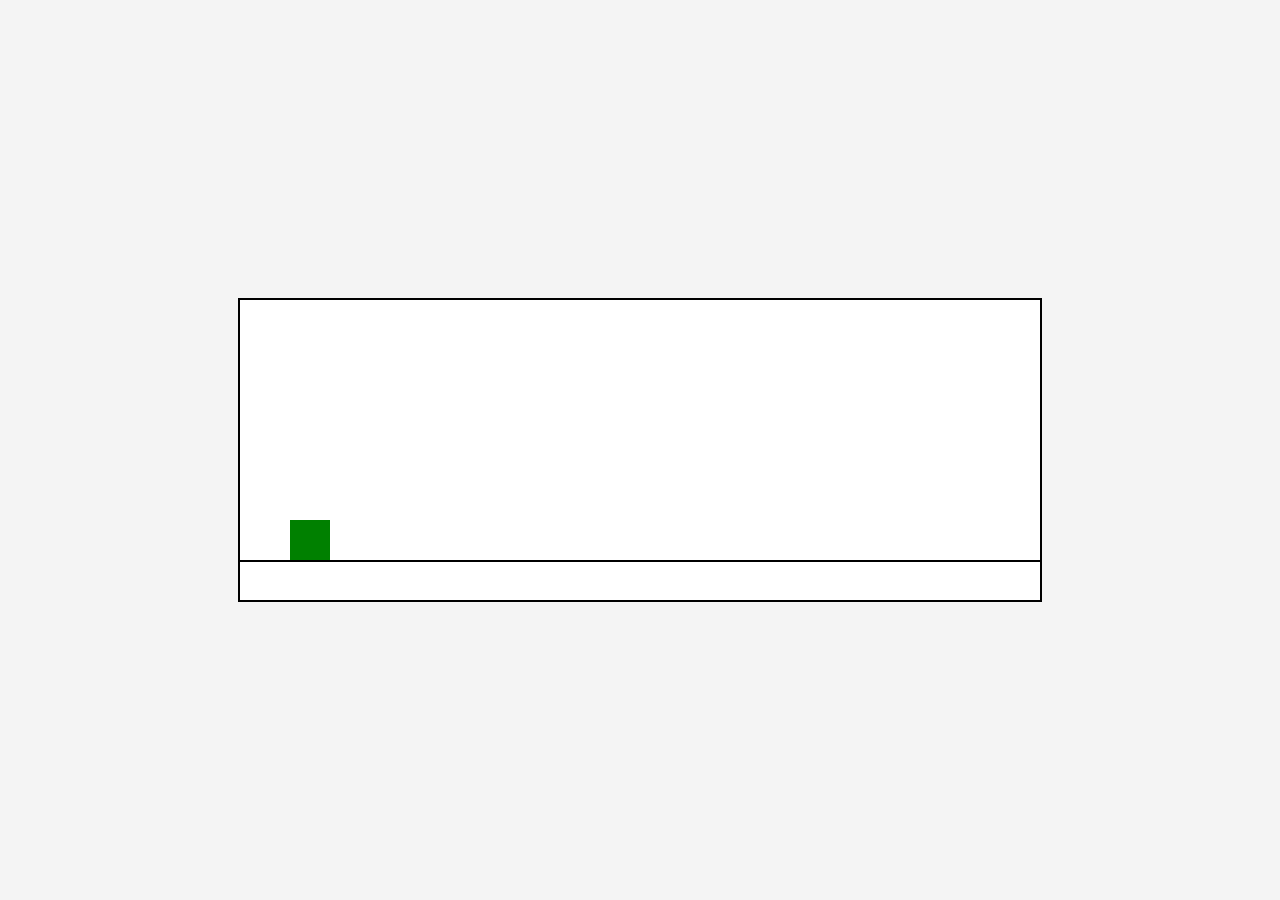
==== index.html @ 0ec0700e "core toegeveogd" ====
<!DOCTYPE html>
<html lang="en">
<head>
  <meta charset="UTF-8">
  <meta name="viewport" content="width=device-width, initial-scale=1.0">
  <title>T-Rex Runner</title>
  <link rel="stylesheet" href="style.css">
</head>
<body>
  <canvas id="gameCanvas" width="800" height="300"></canvas>

  <script src="js/core.js"></script>
  <script src="js/obstacles.js"></script>
  <script src="js/ui.js"></script>
</body>
</html>
---- style.css ----
body {
  margin: 0;
  display: flex;
  justify-content: center;
  align-items: center;
  height: 100vh;
  background: #f4f4f4;
}

canvas {
  border: 2px solid black;
  background: white;
}
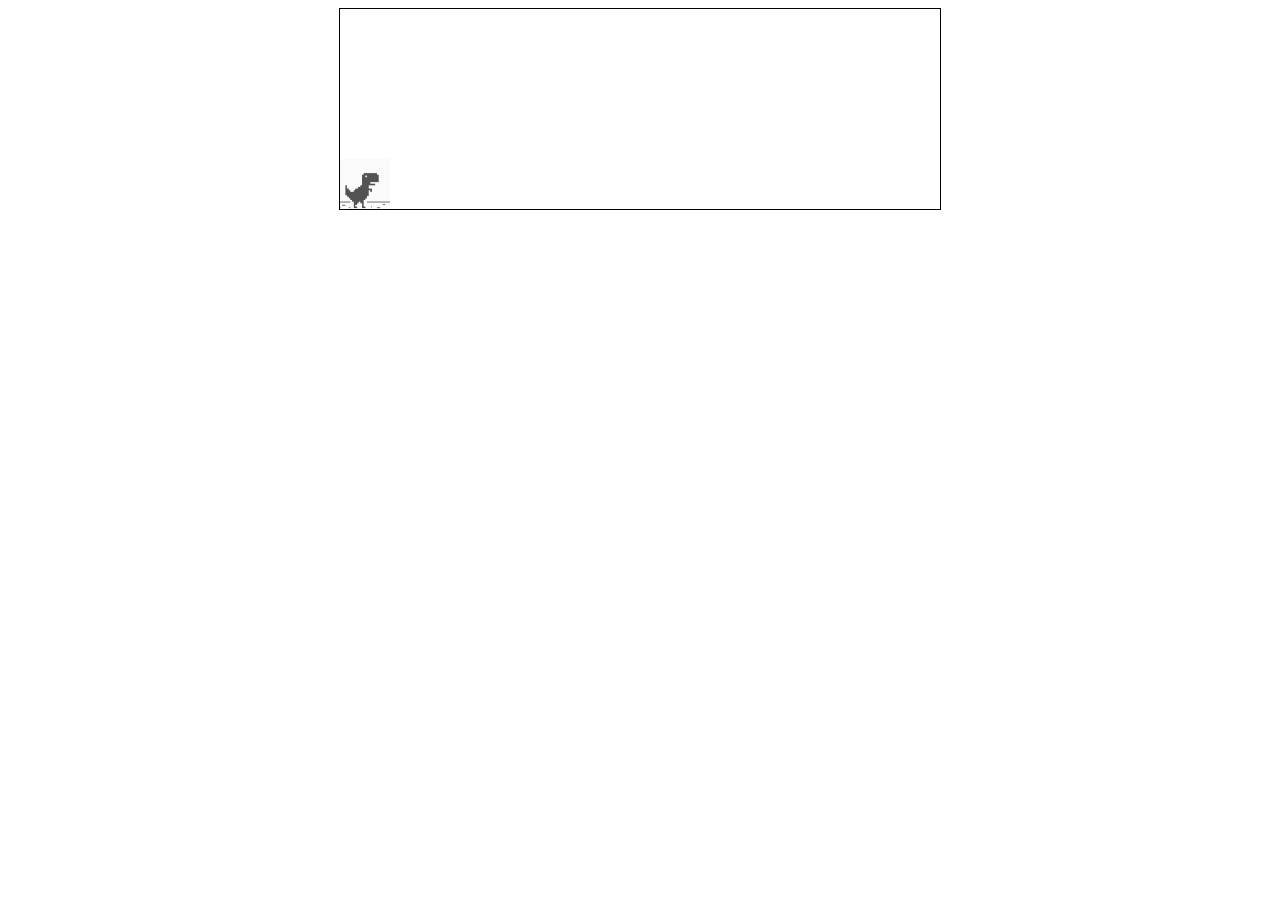
==== commit 59744284: "mohammed" ====
--- a/index.html
+++ b/index.html
@@ -5,8 +5,13 @@
   <meta name="viewport" content="width=device-width, initial-scale=1.0">
   <title>T-Rex Runner</title>
   <link rel="stylesheet" href="style.css">
+  
 </head>
 <body>
+  <div class="game">
+    <div id="dino"></div>
+    <div id="plant"></div>
+  </div>
   <canvas id="gameCanvas" width="800" height="300"></canvas>
 
   <script src="js/core.js"></script>
--- a/style.css
+++ b/style.css
@@ -1,13 +1,41 @@
-body {
-  margin: 0;
-  display: flex;
-  justify-content: center;
-  align-items: center;
-  height: 100vh;
-  background: #f4f4f4;
+.game{
+width: 600px;
+height: 200px;
+border: 1px solid black;
+margin: auto;
 }
-
-canvas {
-  border: 2px solid black;
-  background: white;
+#dino{
+  width: 50px;
+  height: 50px;
+ background-image: url(afbeelding/dino.jpg);
+ background-size: 50px 50px;
+  position: relative;
+  top: 150px;
+  animation: jump 0.3s linear;
+}
+.jumo{
+   animation: jump 0.3s linear;
+}
+@keyframes jump {
+  0% {
+    top: 150px;
+  }
+  30% {
+    top: 130px;
+  }
+  50% {
+    top: 80px;
+  }
+  80% {
+    top: 130px;
+  }
+  100% {
+    top: 150px;
+  }
+}
+#plant{
+  width: 20px;
+  height: 20px;
+  position: relative;
+  top: 110px;
 }
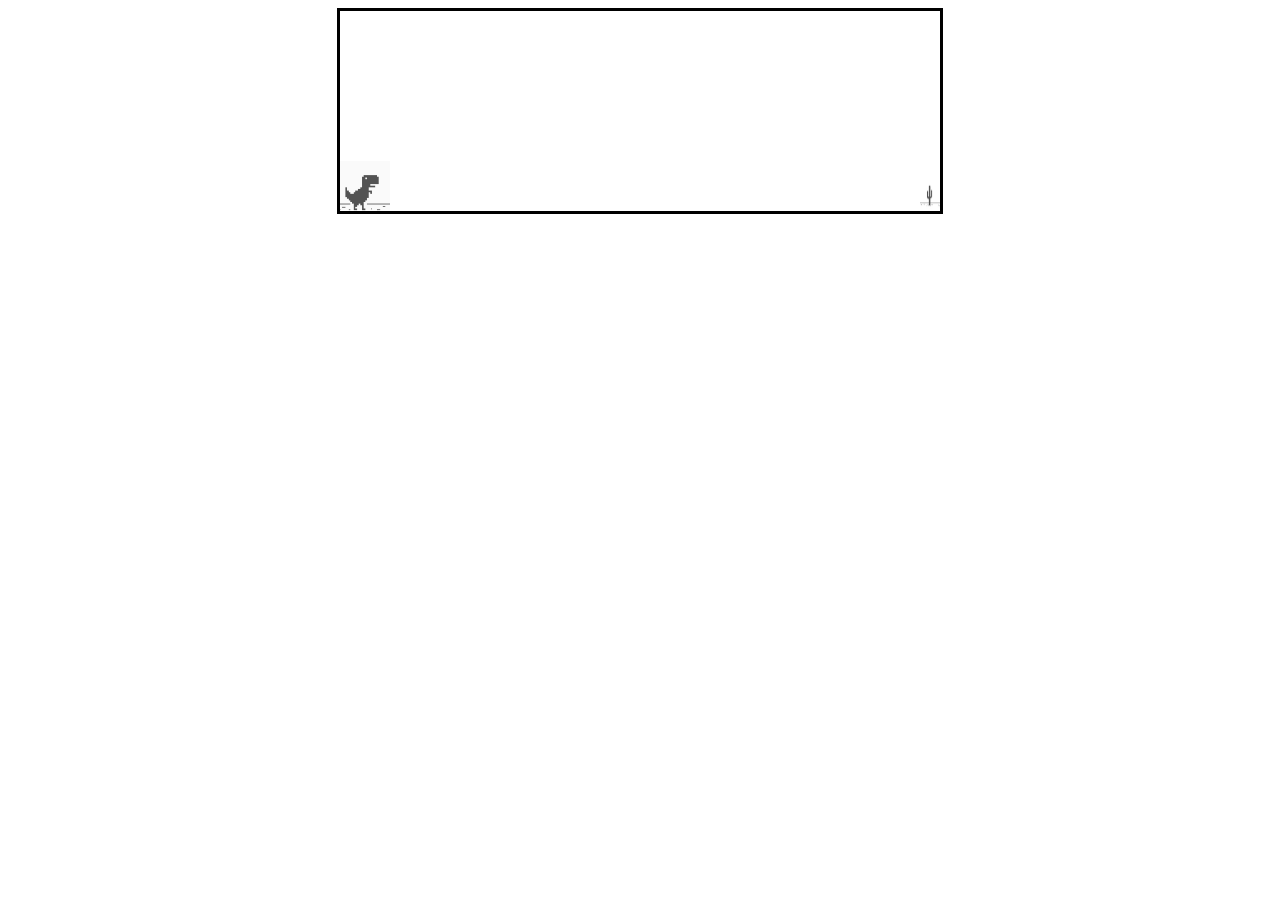
==== commit e467a250: "milan" ====
--- a/index.html
+++ b/index.html
@@ -1,21 +1,20 @@
 <!DOCTYPE html>
 <html lang="en">
-<head>
-  <meta charset="UTF-8">
-  <meta name="viewport" content="width=device-width, initial-scale=1.0">
-  <title>T-Rex Runner</title>
-  <link rel="stylesheet" href="style.css">
-  
-</head>
-<body>
-  <div class="game">
-    <div id="dino"></div>
-    <div id="plant"></div>
-  </div>
-  <canvas id="gameCanvas" width="800" height="300"></canvas>
+  <head>
+    
+    <link rel="stylesheet" href="style.css">
+    <meta charset="UTF-8" />
+    <meta name="viewport" content="width=device-width, initial-scale=1.0" />
+    <title>Document</title>
+  </head>
+  <body>
+    <div class="game">
+      <div id="dino"></div>
+      <div id="plant"></div>
+      <div id="gameOver">Je hebt verloren!!!!!</div>
+    </div>
+    <script src="obstakels.js"></script>
+  </body>
 
-  <script src="js/core.js"></script>
-  <script src="js/obstacles.js"></script>
-  <script src="js/ui.js"></script>
-</body>
-</html>+</html>
+
--- a/style.css
+++ b/style.css
@@ -1,41 +1,90 @@
-.game{
-width: 600px;
-height: 200px;
-border: 1px solid black;
-margin: auto;
+.game {
+  width: 600px;
+  height: 200px;
+  border: 3px solid black;
+  margin: auto;
 }
-#dino{
+body {
+  background-image: url("nee.jpg");
+  background-size: cover;
+  background-repeat: no-repeat;
+
+}
+
+
+
+
+
+
+
+
+#dino {
   width: 50px;
   height: 50px;
- background-image: url(afbeelding/dino.jpg);
- background-size: 50px 50px;
+  background-image: url(afbeelding/dino.jpg);
+  background-size: 50px 50px; 
   position: relative;
   top: 150px;
+}
+
+.jump {
   animation: jump 0.3s linear;
 }
-.jumo{
-   animation: jump 0.3s linear;
-}
+
 @keyframes jump {
   0% {
     top: 150px;
   }
+
   30% {
     top: 130px;
   }
+
   50% {
     top: 80px;
   }
+
   80% {
     top: 130px;
   }
+
   100% {
     top: 150px;
   }
 }
-#plant{
+
+#plant {
   width: 20px;
-  height: 20px;
+  height: 40px;
   position: relative;
   top: 110px;
-}+  left: 580px;
+
+  background-image: url("afbeelding/plant.jpg");
+  background-size: 20px 40px;
+
+  animation: block 1s infinite linear;
+}
+
+
+@keyframes block {
+  0% {
+    left: 580px;
+  }
+
+  100% {
+    left: -20px;
+  }
+}
+
+#gameOver {
+  position: absolute;
+  top: 50%;
+  left: 50%;
+  transform: translate(-50%, -50%);
+  font-size: 30px;
+  color: red;
+  display: none;
+  font-weight: bolder;
+  
+}
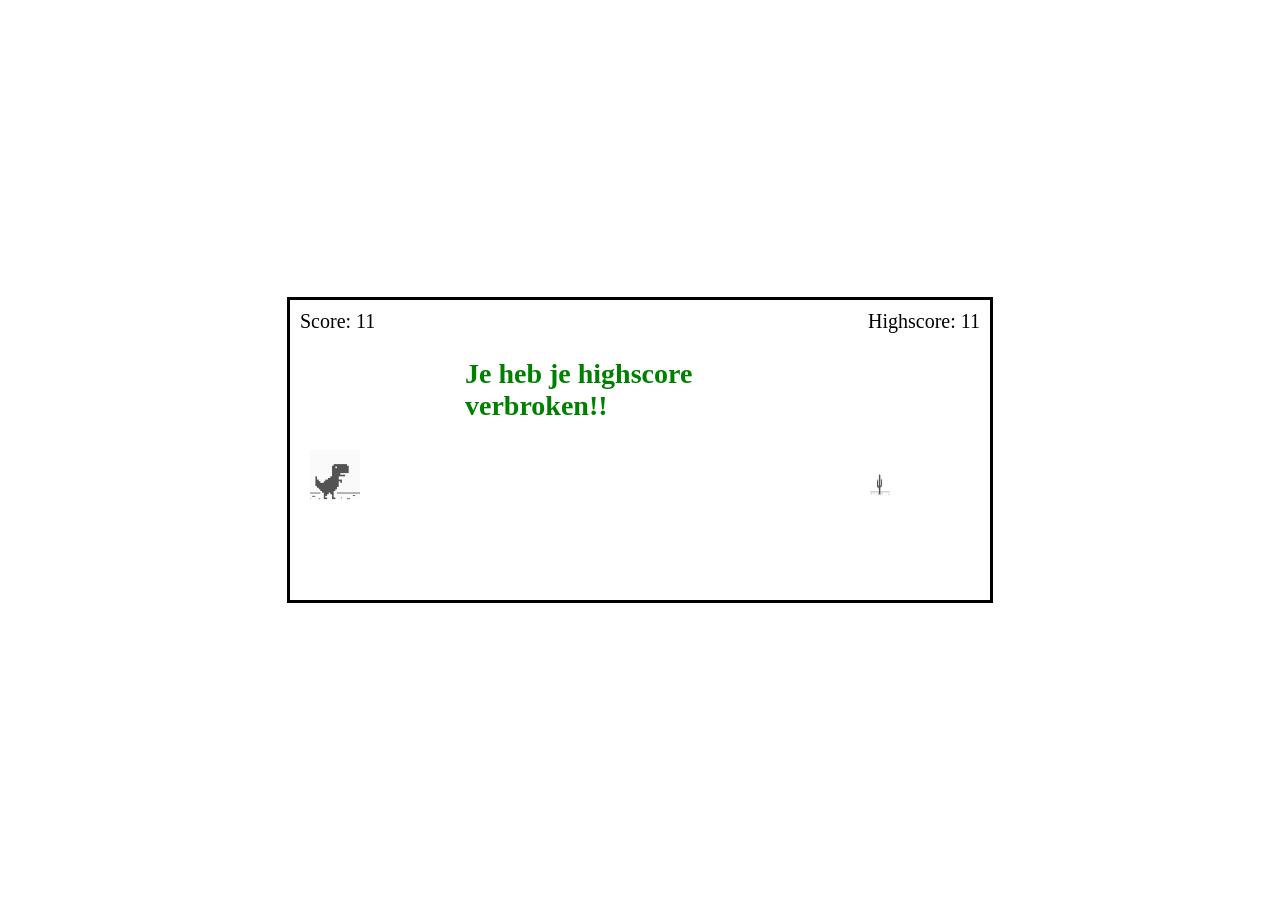
==== commit 7fce1166: "score/highscore/newrecord" ====
--- a/index.html
+++ b/index.html
@@ -11,7 +11,10 @@
     <div class="game">
       <div id="dino"></div>
       <div id="plant"></div>
+      <div id="score">Score: 0</div>
+      <div id="highscore">Highscore: 0</div>
       <div id="gameOver">Je hebt verloren!!!!!</div>
+      <div id="newRecord">Je heb je highscore verbroken!!</div>
     </div>
     <script src="obstakels.js"></script>
   </body>
--- a/style.css
+++ b/style.css
@@ -1,29 +1,46 @@
-.game {
-  width: 600px;
-  height: 200px;
-  border: 3px solid black;
-  margin: auto;
-}
 body {
+  margin: 0;
+  height: 100vh;
+  display: flex;
+  justify-content: center;
+  align-items: center;
   background-image: url("nee.jpg");
   background-size: cover;
   background-repeat: no-repeat;
-
 }
 
+.game {
+  width: 700px;
+  height: 300px;
+  border: 3px solid black;
+  position: relative;
+  overflow: hidden;
+  background-color: white;
+}
 
+#score {
+  position: absolute;
+  top: 10px;
+  left: 10px;
+  font-size: 20px;
+}
 
-
-
-
+#highscore {
+  position: absolute;
+  top: 10px;
+  right: 10px;
+  font-size: 20px;
+}
 
 
 #dino {
   width: 50px;
   height: 50px;
-  background-image: url(afbeelding/dino.jpg);
-  background-size: 50px 50px; 
-  position: relative;
+  background-image: url("afbeelding/dino.jpg");
+  background-size: 50px 50px;
+  background-repeat: no-repeat;
+  position: absolute;
+  left: 20px;
   top: 150px;
 }
 
@@ -56,16 +73,14 @@
 #plant {
   width: 20px;
   height: 40px;
-  position: relative;
-  top: 110px;
-  left: 580px;
-
   background-image: url("afbeelding/plant.jpg");
   background-size: 20px 40px;
-
+  background-repeat: no-repeat;
+  position: absolute;
+  top: 160px;
+  left: 580px;
   animation: block 1s infinite linear;
 }
-
 
 @keyframes block {
   0% {
@@ -77,6 +92,17 @@
   }
 }
 
+#newRecord {
+  position: absolute;
+  top: 30%;
+  left: 50%;
+  transform: translate(-50%, -50%);
+  font-size: 28px;
+  color: green;
+  display: none;
+  font-weight: bolder;
+}
+
 #gameOver {
   position: absolute;
   top: 50%;
@@ -86,5 +112,4 @@
   color: red;
   display: none;
   font-weight: bolder;
-  
-}
+}
